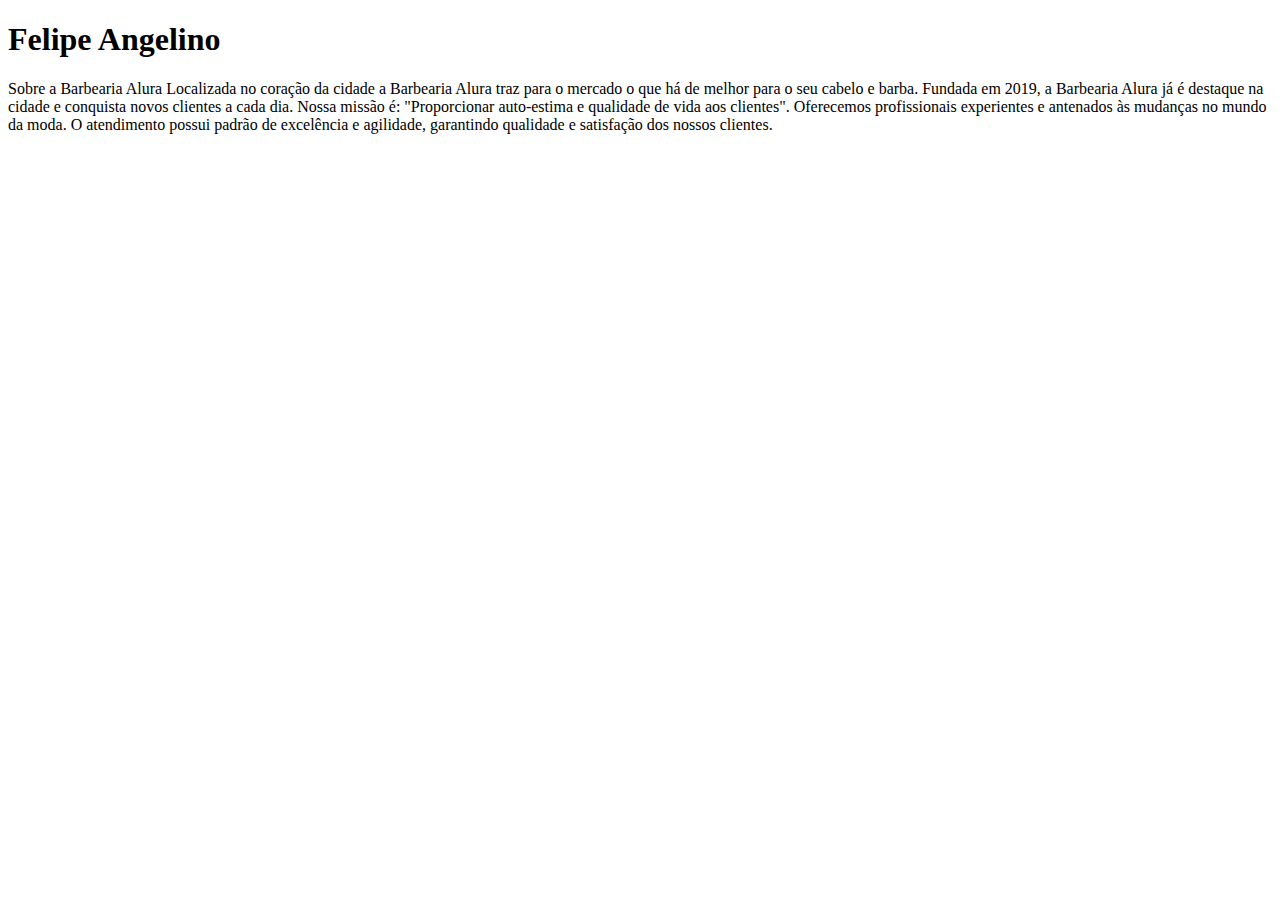
==== index.html @ 73821169 "Aula 27/09" ====
<!DOCTYPE html>
<html lang="pt-br">
    <head>
        <meta charset="UTF-8">
        <meta name="viewport" content="width=device-width, initial-scale=1.0">
        <title>Página Principal</title>
    </head>
    <body>
    <h1> Felipe Angelino </h1>
         <p> </p>
        Sobre a Barbearia Alura

        Localizada no coração da cidade a Barbearia Alura traz para o mercado o que há de melhor para o seu cabelo e barba. Fundada em 2019, a Barbearia Alura já é destaque na cidade e conquista novos clientes a cada dia.
        
        Nossa missão é: "Proporcionar auto-estima e qualidade de vida aos clientes".
        
        Oferecemos profissionais experientes e antenados às mudanças no mundo da moda. O atendimento possui padrão de excelência e agilidade, garantindo qualidade e satisfação dos nossos clientes.        
</body>
</html>
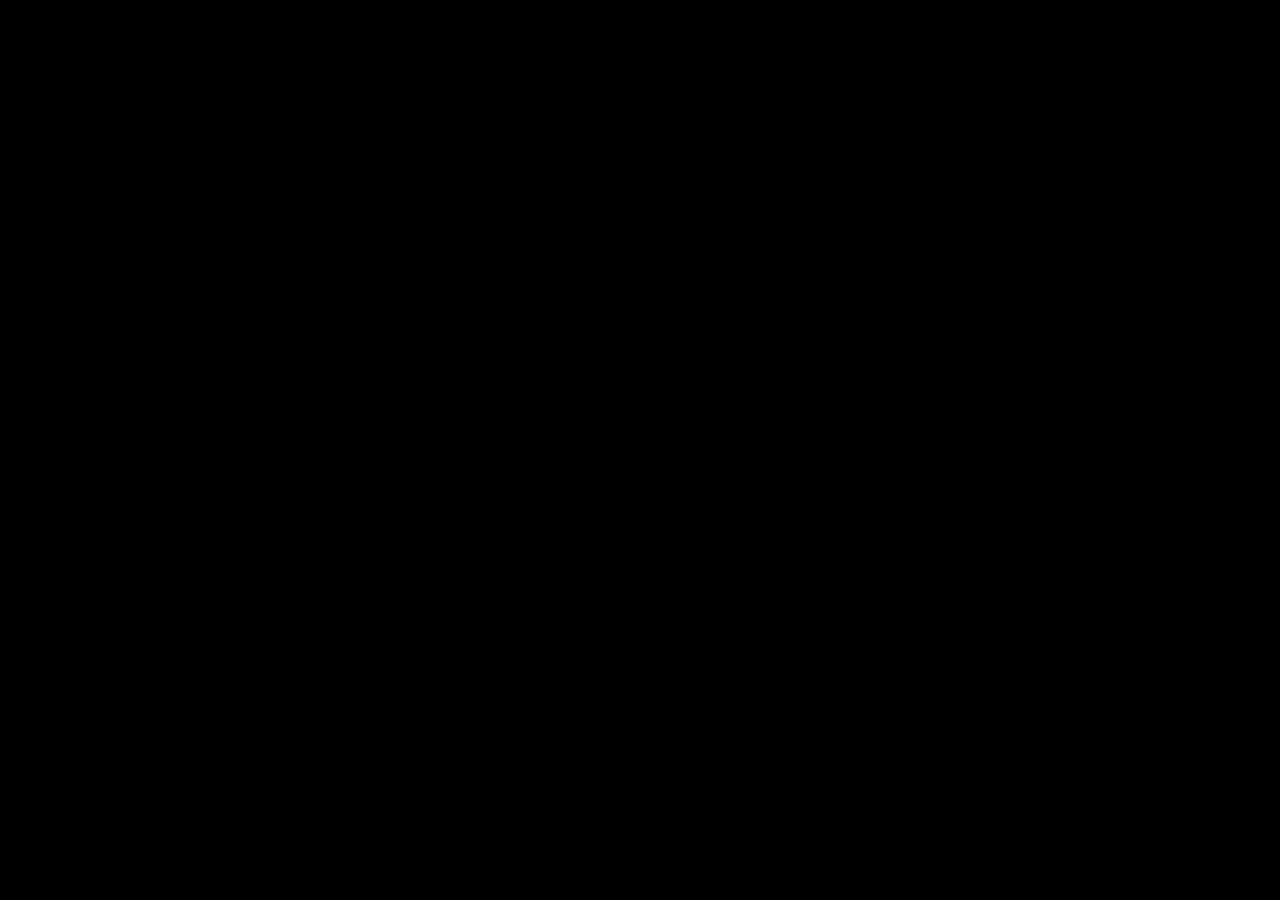
==== commit 2eb60b48: "aula 18/10" ====
--- a/index.html
+++ b/index.html
@@ -4,16 +4,20 @@
         <meta charset="UTF-8">
         <meta name="viewport" content="width=device-width, initial-scale=1.0">
         <title>Página Principal</title>
-    </head>
+
+   <link rel="stylesheet" href="estilo.css">
+   
+    </head> 
     <body>
-    <h1> Felipe Angelino </h1>
-         <p> </p>
-        Sobre a Barbearia Alura
+  
+        <h1> Sobre a Barbearia Alura </h1>
+        
+        <p>Localizada no coração da cidade a <strong> Barbearia Alura </strong> traz para o mercado o que há de melhor para o seu cabelo e barba. Fundada em 2019, a Barbearia Alura já é destaque na cidade e conquista novos clientes a cada dia.
+        </p>
+        
+        <p>Nossa missão é:<strong> "Proporcionar auto-estima e qualidade de vida aos clientes".</p>
 
-        Localizada no coração da cidade a Barbearia Alura traz para o mercado o que há de melhor para o seu cabelo e barba. Fundada em 2019, a Barbearia Alura já é destaque na cidade e conquista novos clientes a cada dia.
-        
-        Nossa missão é: "Proporcionar auto-estima e qualidade de vida aos clientes".
-        
-        Oferecemos profissionais experientes e antenados às mudanças no mundo da moda. O atendimento possui padrão de excelência e agilidade, garantindo qualidade e satisfação dos nossos clientes.        
-</body>
-</html>+        <p>Oferecemos profissionais experientes e antenados às mudanças no mundo da moda. O atendimento possui padrão de excelência e agilidade, garantindo qualidade e satisfação dos nossos clientes.</p>
+
+    </body>
+    </html>--- a/estilo.css
+++ b/estilo.css
@@ -0,0 +1,15 @@
+body {
+    background-color: #000000;
+}
+
+hi {
+    text-align: center;
+}
+ 
+p {
+    text-align: center;
+}
+
+em p {
+    color: rgba(5, 171, 248, 0.993);
+}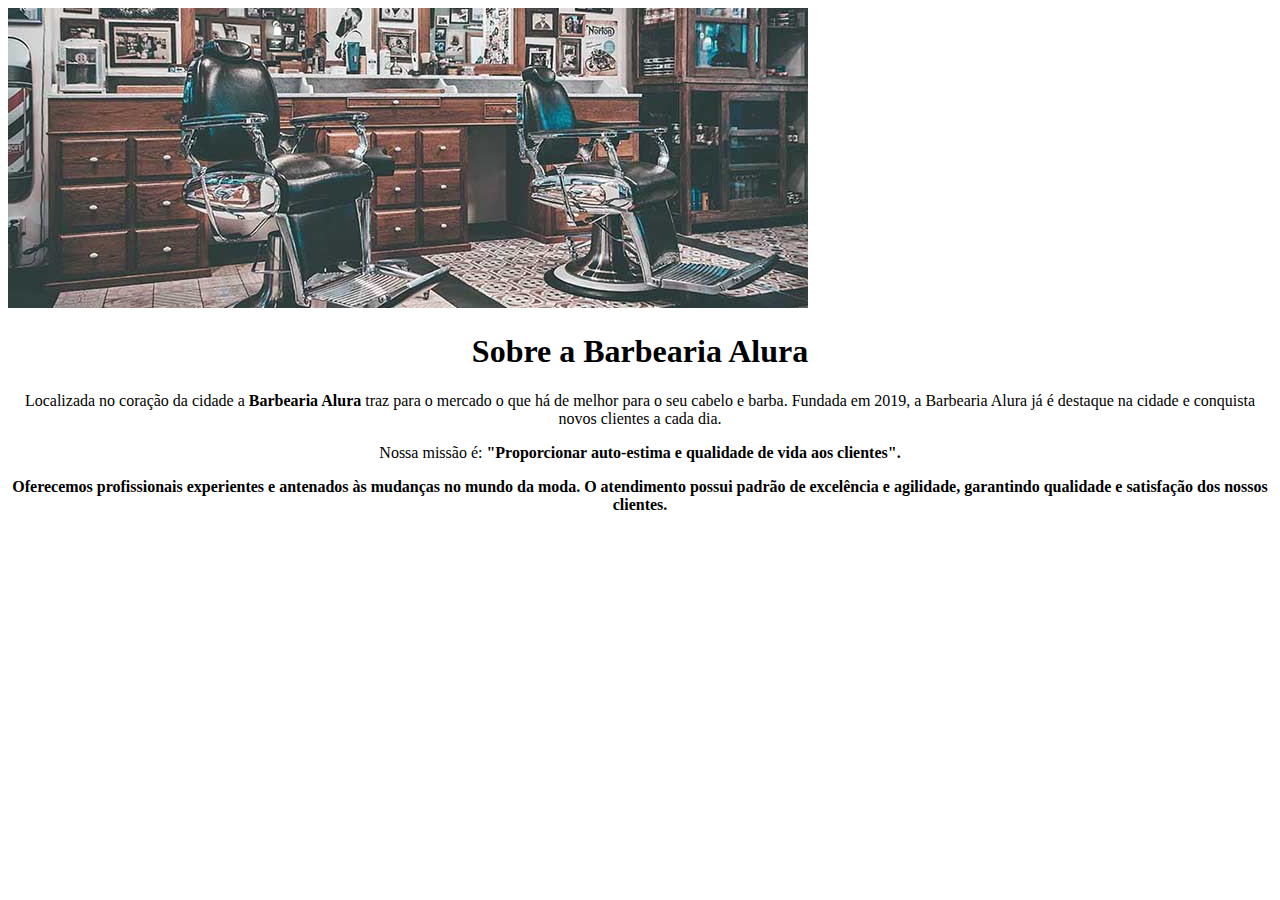
==== commit 6e1b338d: "aula23/10" ====
--- a/index.html
+++ b/index.html
@@ -10,6 +10,8 @@
     </head> 
     <body>
   
+     <img src="img/barbeiro.jpg" alt="banner da Barbearia">
+     
         <h1> Sobre a Barbearia Alura </h1>
         
         <p>Localizada no coração da cidade a <strong> Barbearia Alura </strong> traz para o mercado o que há de melhor para o seu cabelo e barba. Fundada em 2019, a Barbearia Alura já é destaque na cidade e conquista novos clientes a cada dia.
--- a/estilo.css
+++ b/estilo.css
@@ -1,8 +1,8 @@
 body {
-    background-color: #000000;
+    background-color: #ffffff;
 }
 
-hi {
+h1 {
     text-align: center;
 }
  
@@ -10,6 +10,6 @@
     text-align: center;
 }
 
-em p {
+em strong {
     color: rgba(5, 171, 248, 0.993);
 }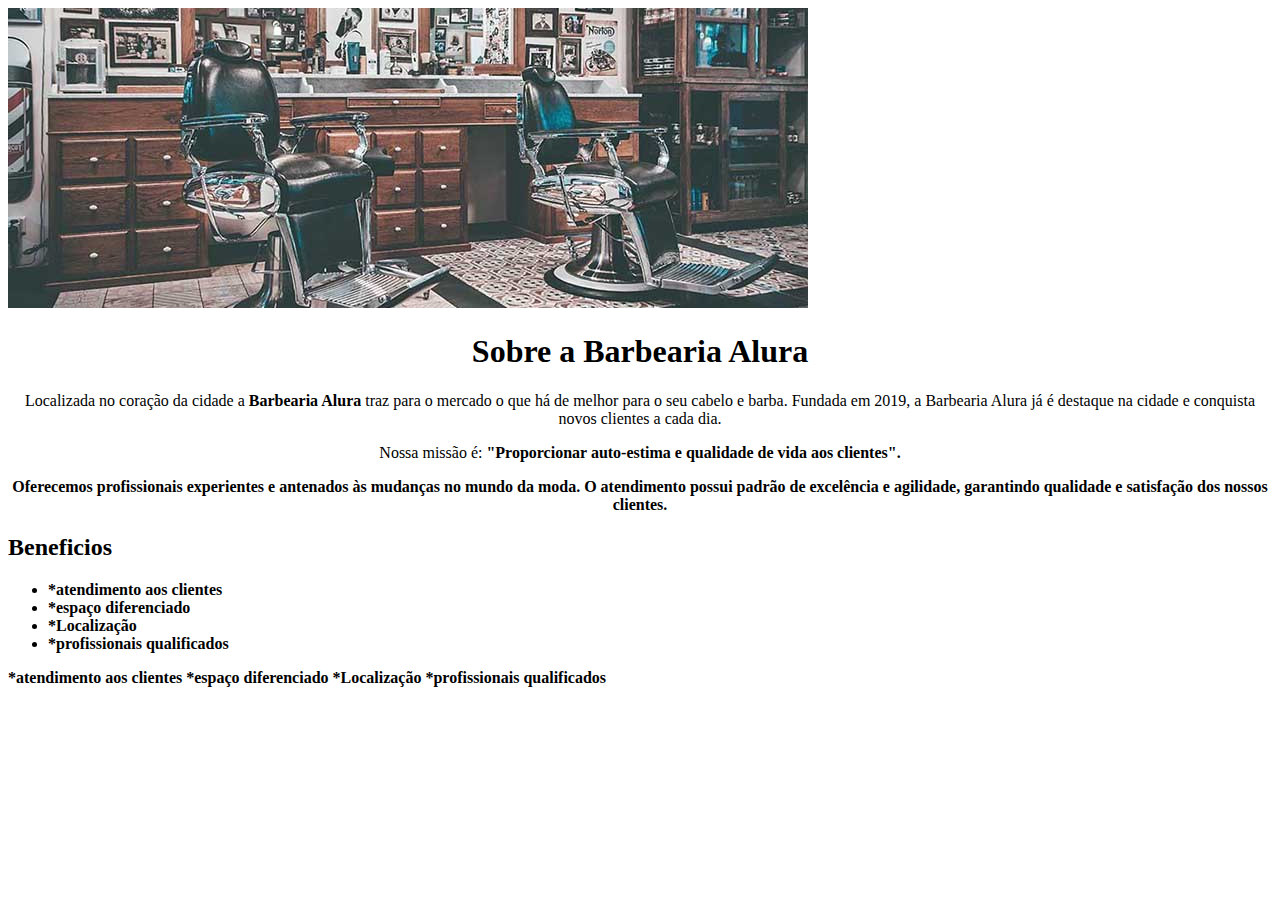
==== commit 62c608cf: "aula24/10" ====
--- a/index.html
+++ b/index.html
@@ -5,21 +5,41 @@
         <meta name="viewport" content="width=device-width, initial-scale=1.0">
         <title>Página Principal</title>
 
-   <link rel="stylesheet" href="estilo.css">
+        <link rel="stylesheet" href="estilo.css">
    
     </head> 
     <body>
-  
-     <img src="img/barbeiro.jpg" alt="banner da Barbearia">
-     
-        <h1> Sobre a Barbearia Alura </h1>
+
+        <img src="img/barbeiro.jpg" alt="banner da Barbearia">        
         
-        <p>Localizada no coração da cidade a <strong> Barbearia Alura </strong> traz para o mercado o que há de melhor para o seu cabelo e barba. Fundada em 2019, a Barbearia Alura já é destaque na cidade e conquista novos clientes a cada dia.
-        </p>
+        <div>
+            <h1> Sobre a Barbearia Alura </h1>
         
-        <p>Nossa missão é:<strong> "Proporcionar auto-estima e qualidade de vida aos clientes".</p>
+            <p>Localizada no coração da cidade a <strong> Barbearia Alura </strong> traz para o mercado o que há de melhor para o seu cabelo e barba. Fundada em 2019, a Barbearia Alura já é destaque na cidade e conquista novos clientes a cada dia.
+            </p>
+            
+            <p>Nossa missão é:<strong> "Proporcionar auto-estima e qualidade de vida aos clientes".</p>
+    
+            <p>Oferecemos profissionais experientes e antenados às mudanças no mundo da moda. O atendimento possui padrão de excelência e agilidade, garantindo qualidade e satisfação dos nossos clientes.</p>
+        </div>
 
-        <p>Oferecemos profissionais experientes e antenados às mudanças no mundo da moda. O atendimento possui padrão de excelência e agilidade, garantindo qualidade e satisfação dos nossos clientes.</p>
+        <div>
 
+            <h2>Beneficios</h2>
+
+            <ul>
+                <li> *atendimento aos clientes </li>
+                <li> *espaço diferenciado </li>
+                <li> *Localização </li>
+               <li> *profissionais qualificados </li>
+            </ul>
+        
+            *atendimento aos clientes
+            *espaço diferenciado
+            *Localização
+            *profissionais qualificados
+            
+        </div>
+        
     </body>
     </html>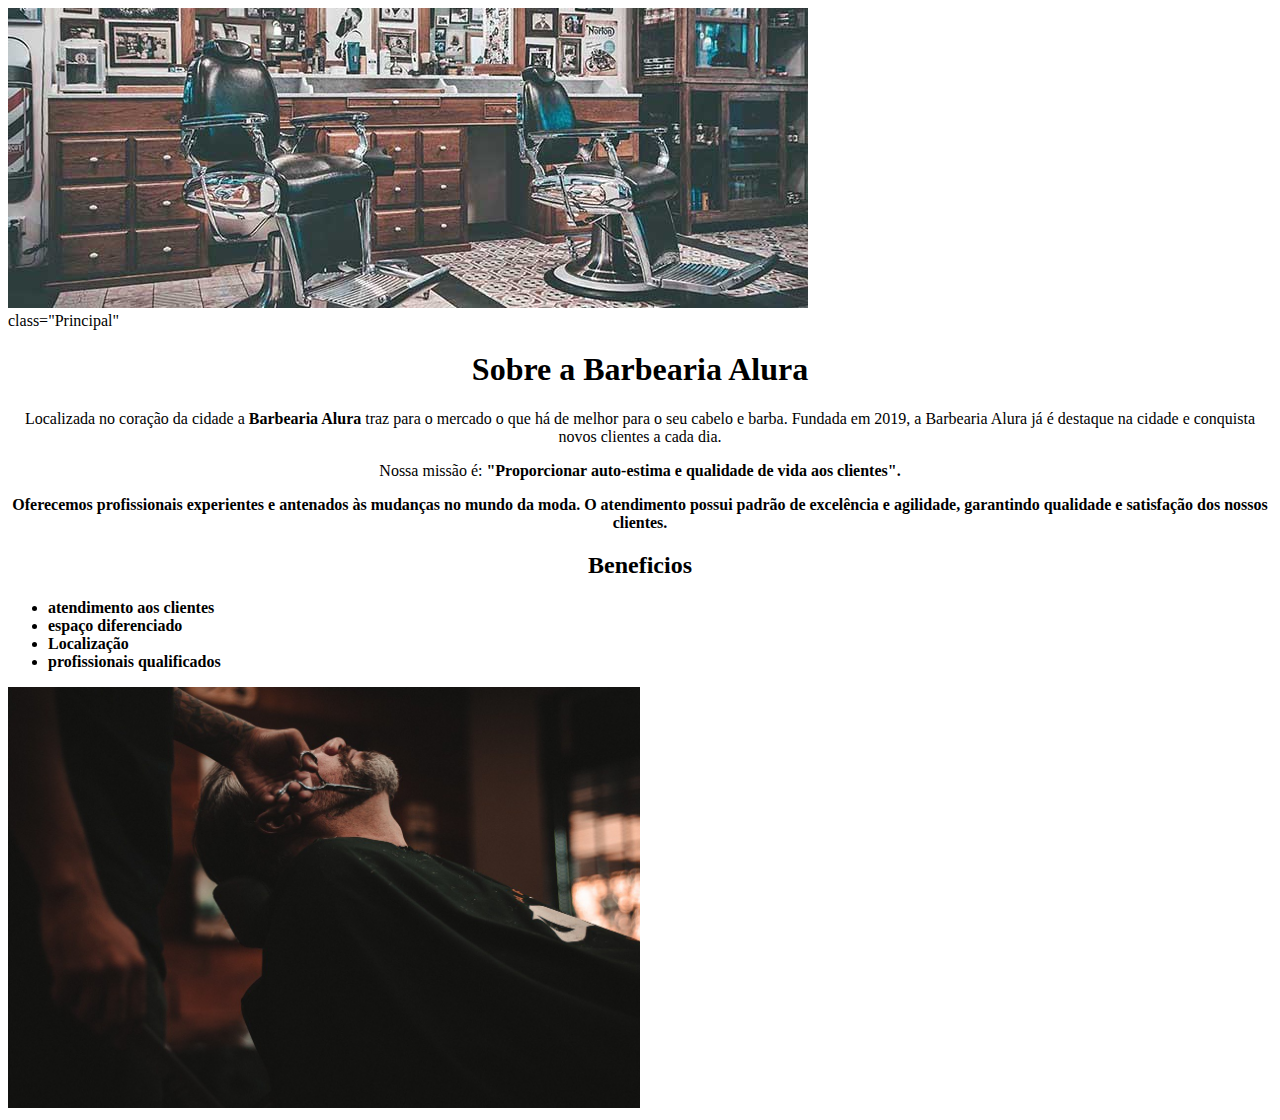
==== commit 8113616f: "aula6" ====
--- a/index.html
+++ b/index.html
@@ -12,7 +12,7 @@
 
         <img src="img/barbeiro.jpg" alt="banner da Barbearia">        
         
-        <div>
+        <div> class="Principal"
             <h1> Sobre a Barbearia Alura </h1>
         
             <p>Localizada no coração da cidade a <strong> Barbearia Alura </strong> traz para o mercado o que há de melhor para o seu cabelo e barba. Fundada em 2019, a Barbearia Alura já é destaque na cidade e conquista novos clientes a cada dia.
@@ -28,16 +28,13 @@
             <h2>Beneficios</h2>
 
             <ul>
-                <li> *atendimento aos clientes </li>
-                <li> *espaço diferenciado </li>
-                <li> *Localização </li>
-               <li> *profissionais qualificados </li>
+                <li>atendimento aos clientes </li>
+                <li>espaço diferenciado </li>
+                <li>Localização </li>
+               <li>profissionais qualificados </li>
             </ul>
-        
-            *atendimento aos clientes
-            *espaço diferenciado
-            *Localização
-            *profissionais qualificados
+        <img src="img/beneficios.jpg" alt="Benefícios da barbearia" class=" imagembeneficios" >
+           
             
         </div>
         
--- a/estilo.css
+++ b/estilo.css
@@ -6,10 +6,35 @@
     text-align: center;
 }
  
+.principal {
+    background: gray;
+    padding: 30px;
+}
+
 p {
     text-align: center;
 }
 
 em strong {
     color: rgba(5, 171, 248, 0.993);
+}
+
+.beneficios {
+    background: white;
+    padding: 20px;
+}
+
+h2 {
+    text-align: center;
+}
+
+.imagembeneficios {
+    width: 50%;
+}
+
+ul {
+    display: inline-block
+    vertical-align: top;
+    width: 20%;
+    margin: righ 15px;
 }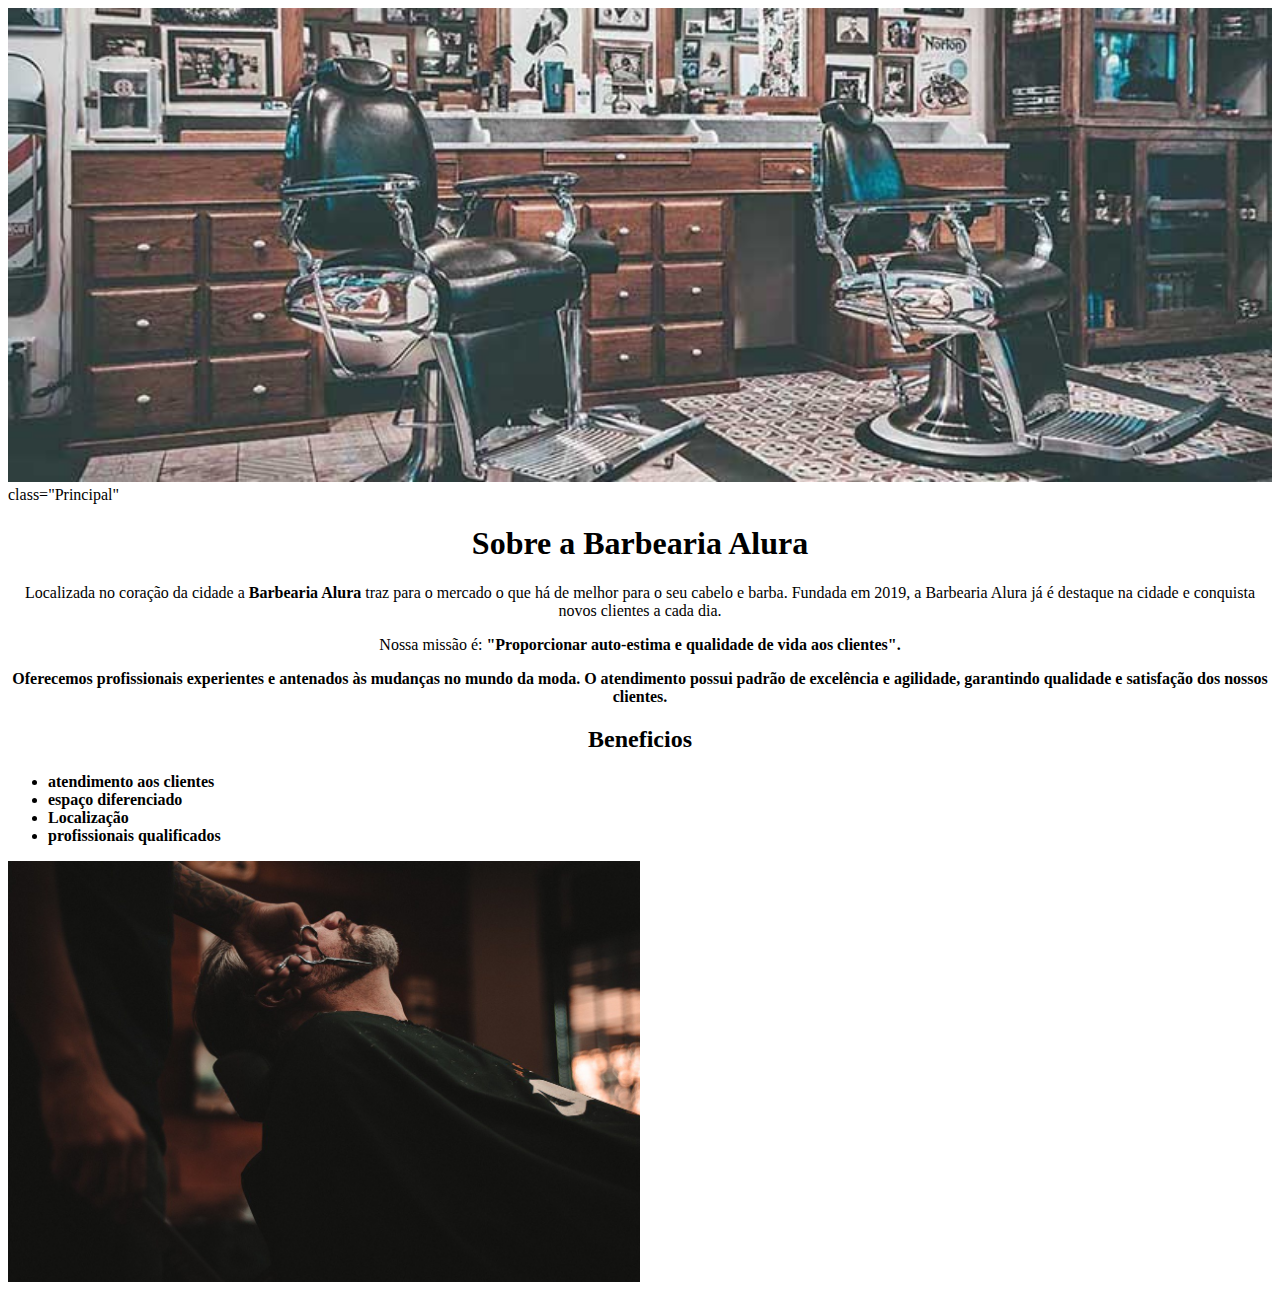
==== commit 16847598: "aula6/11" ====
--- a/index.html
+++ b/index.html
@@ -5,7 +5,7 @@
         <meta name="viewport" content="width=device-width, initial-scale=1.0">
         <title>Página Principal</title>
 
-        <link rel="stylesheet" href="estilo.css">
+        <link rel="stylesheet" href="estilos.css">
    
     </head> 
     <body>
--- a/estilos.css
+++ b/estilos.css
@@ -0,0 +1,45 @@
+body {
+
+}
+
+img {
+    width: 100%;
+}
+
+h1 {
+    text-align: center;
+}
+ 
+.principal {
+    background: aliceblue;
+    padding: 30px;
+}
+
+p {
+    text-align: center;
+}
+
+em strong {
+    color: rgba(30, 255, 0, 0.993);
+}
+
+.beneficios{
+    background: #ffffff;
+    padding: 20px;
+}
+
+h2 {
+    text-align: center;
+}
+.imagembeneficios {
+    width: 50%;
+}
+    
+
+u1 {
+    display: inline-block;
+    vertical-align: top;
+    width: 20%;
+    margin-right: 15%;
+
+}
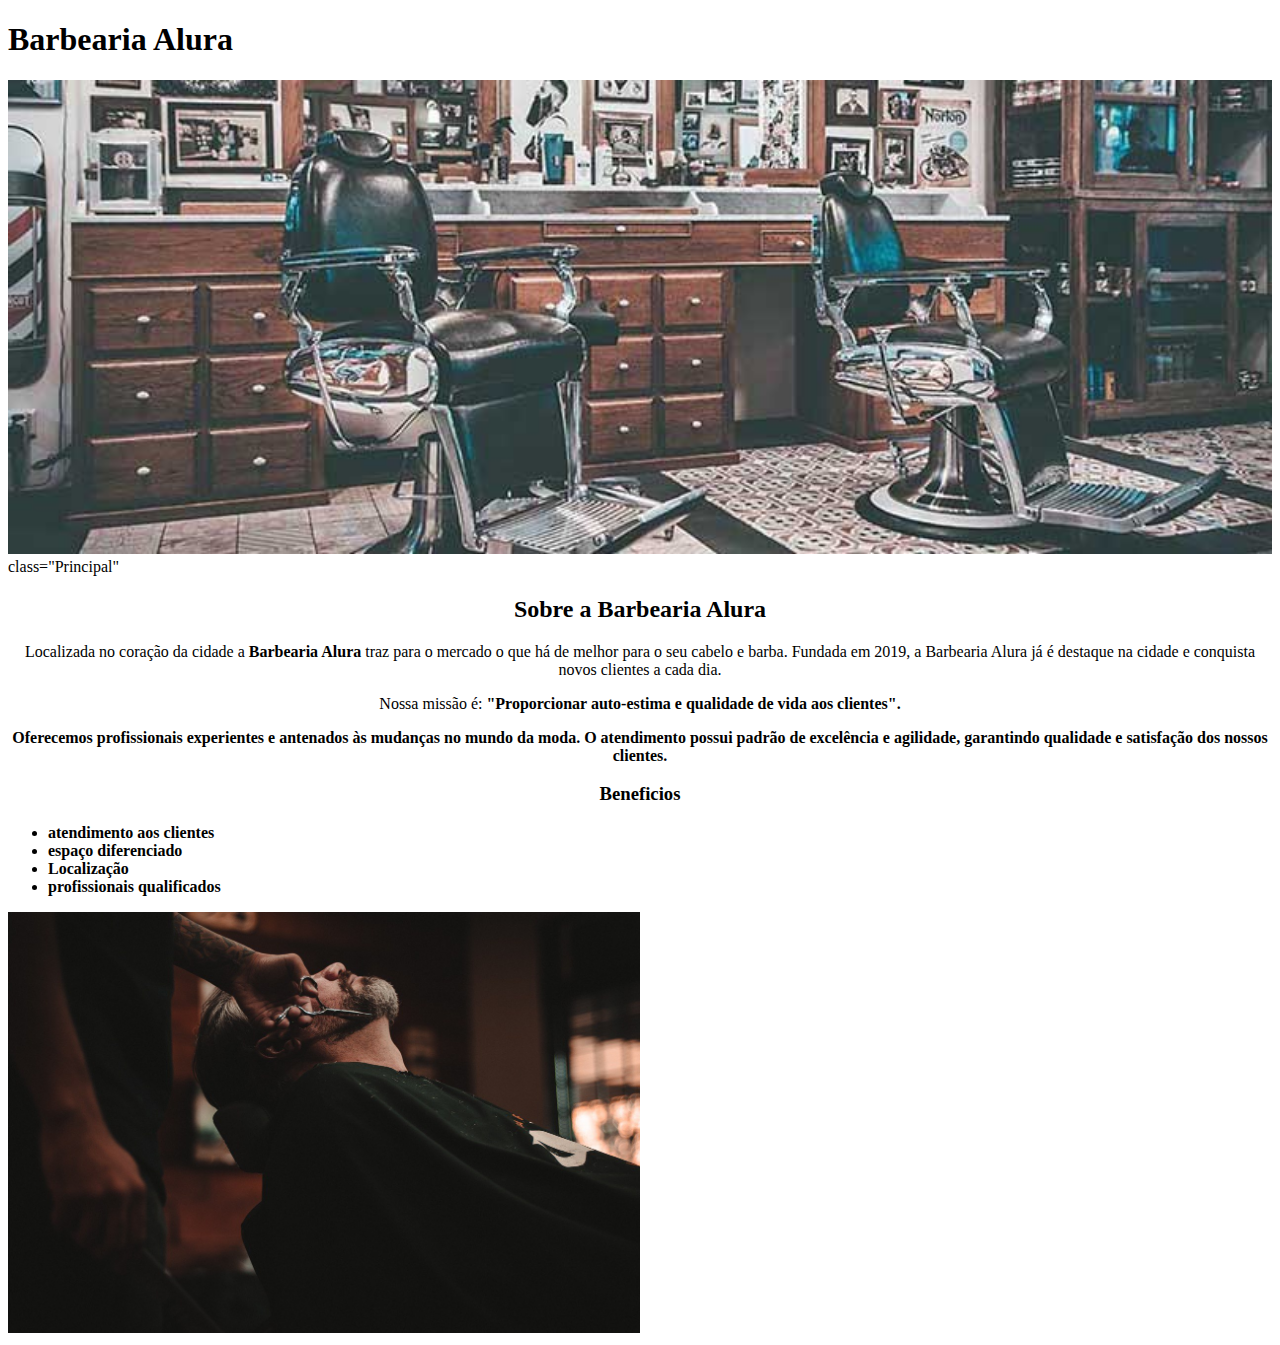
==== commit a8662b5d: "aula 9 6/11" ====
--- a/index.html
+++ b/index.html
@@ -10,10 +10,14 @@
     </head> 
     <body>
 
+        <header> 
+            <h1 class="titulo-principal">Barbearia Alura</h1>
+        </header>
+
         <img src="img/barbeiro.jpg" alt="banner da Barbearia">        
         
         <div> class="Principal"
-            <h1> Sobre a Barbearia Alura </h1>
+            <h2> Sobre a Barbearia Alura </h2>
         
             <p>Localizada no coração da cidade a <strong> Barbearia Alura </strong> traz para o mercado o que há de melhor para o seu cabelo e barba. Fundada em 2019, a Barbearia Alura já é destaque na cidade e conquista novos clientes a cada dia.
             </p>
@@ -25,7 +29,7 @@
 
         <div>
 
-            <h2>Beneficios</h2>
+            <h3>Beneficios</h3>
 
             <ul>
                 <li>atendimento aos clientes </li>
--- a/estilos.css
+++ b/estilos.css
@@ -6,7 +6,7 @@
     width: 100%;
 }
 
-h1 {
+h2 {
     text-align: center;
 }
  
@@ -28,7 +28,7 @@
     padding: 20px;
 }
 
-h2 {
+h3 {
     text-align: center;
 }
 .imagembeneficios {
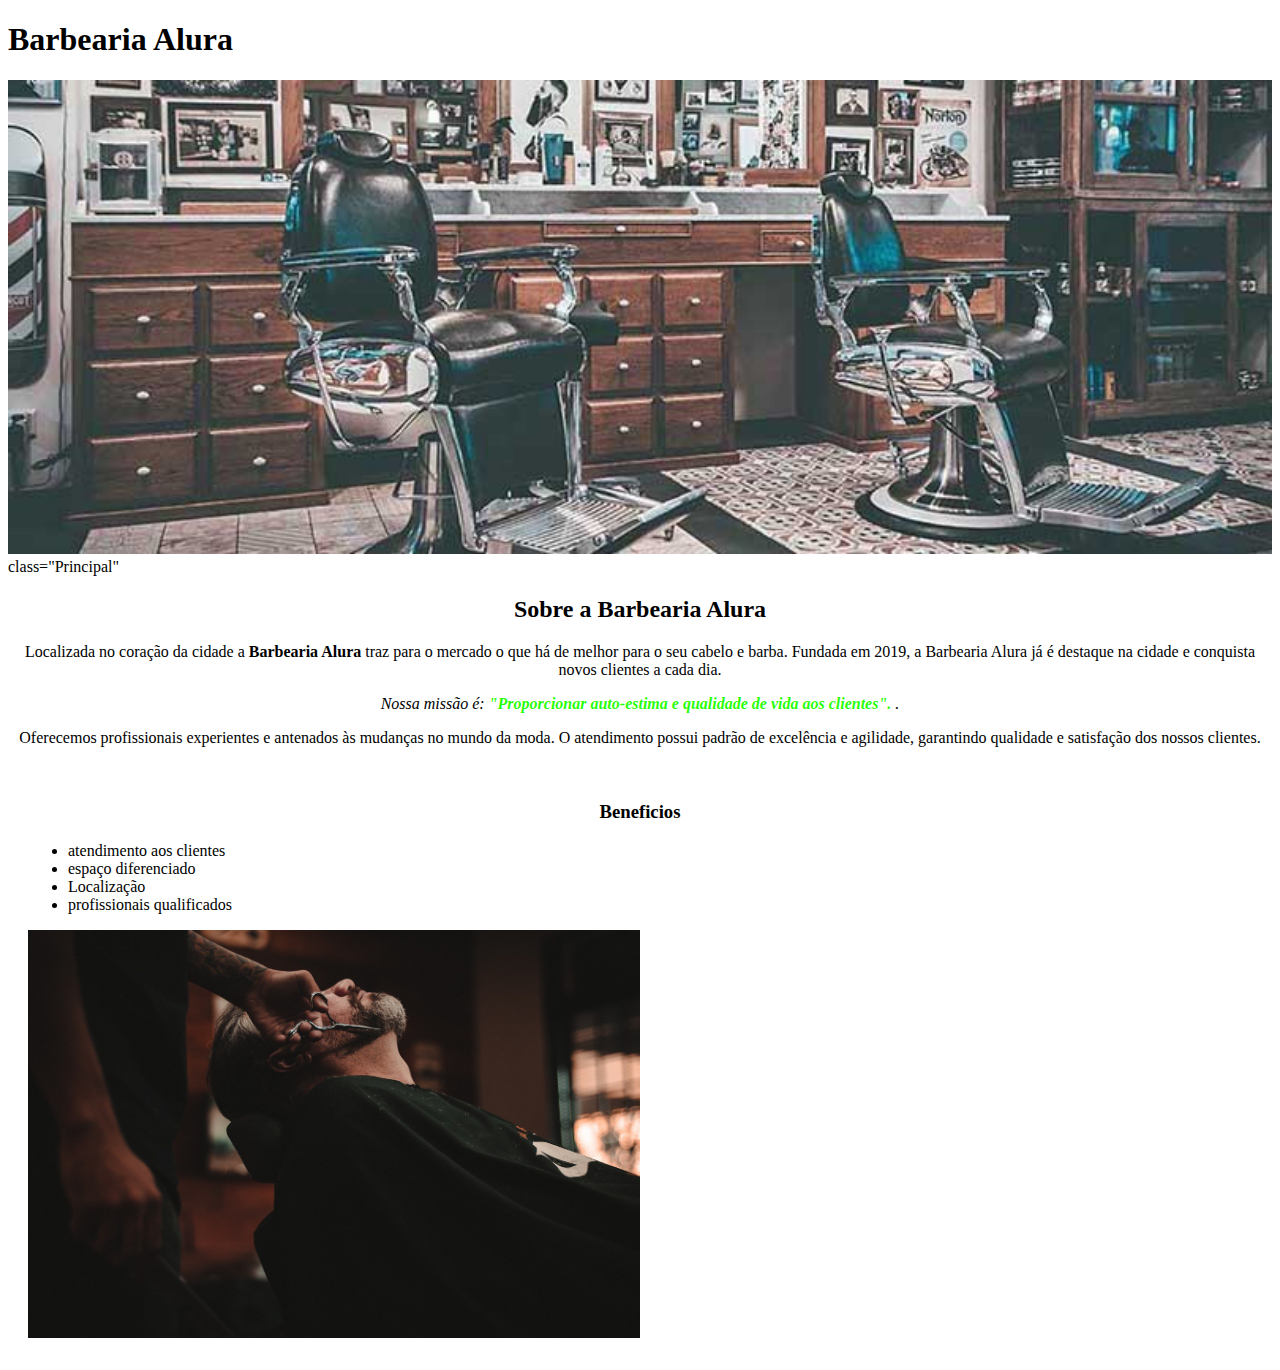
==== commit 68232019: "aula10" ====
--- a/index.html
+++ b/index.html
@@ -22,12 +22,12 @@
             <p>Localizada no coração da cidade a <strong> Barbearia Alura </strong> traz para o mercado o que há de melhor para o seu cabelo e barba. Fundada em 2019, a Barbearia Alura já é destaque na cidade e conquista novos clientes a cada dia.
             </p>
             
-            <p>Nossa missão é:<strong> "Proporcionar auto-estima e qualidade de vida aos clientes".</p>
+            <p> <em> Nossa missão é:<strong> "Proporcionar auto-estima e qualidade de vida aos clientes".</strong> . </em> </p>
     
             <p>Oferecemos profissionais experientes e antenados às mudanças no mundo da moda. O atendimento possui padrão de excelência e agilidade, garantindo qualidade e satisfação dos nossos clientes.</p>
         </div>
 
-        <div>
+        <div class="beneficios">
 
             <h3>Beneficios</h3>
 
@@ -42,5 +42,5 @@
             
         </div>
         
-    </body>
-    </html>+     </body>
+ </html>